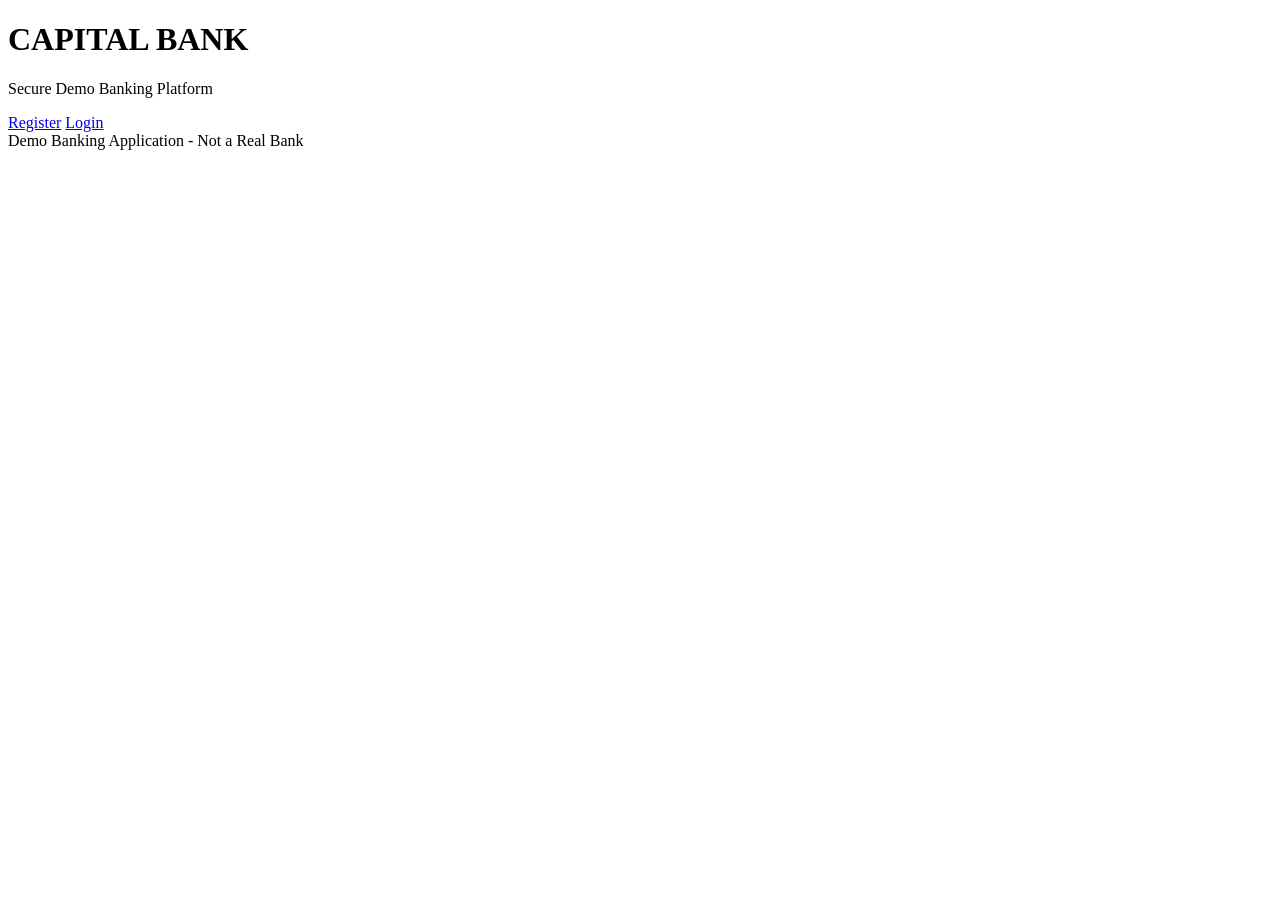
==== index.html @ 2d8575e4 "Create index.html" ====
<!DOCTYPE html>
<html lang="en">
<head>
<meta charset="UTF-8">
<meta name="viewport" content="width=device-width, initial-scale=1.0">
<title>Capital Bank</title>
<link rel="stylesheet" href="style.css">
</head>
<body>

<div class="container">
    <h1>CAPITAL BANK</h1>
    <p>Secure Demo Banking Platform</p>

    <a href="register.html" class="btn">Register</a>
    <a href="login.html" class="btn">Login</a>
</div>

<footer>
    Demo Banking Application - Not a Real Bank
</footer>

</body>
</html>
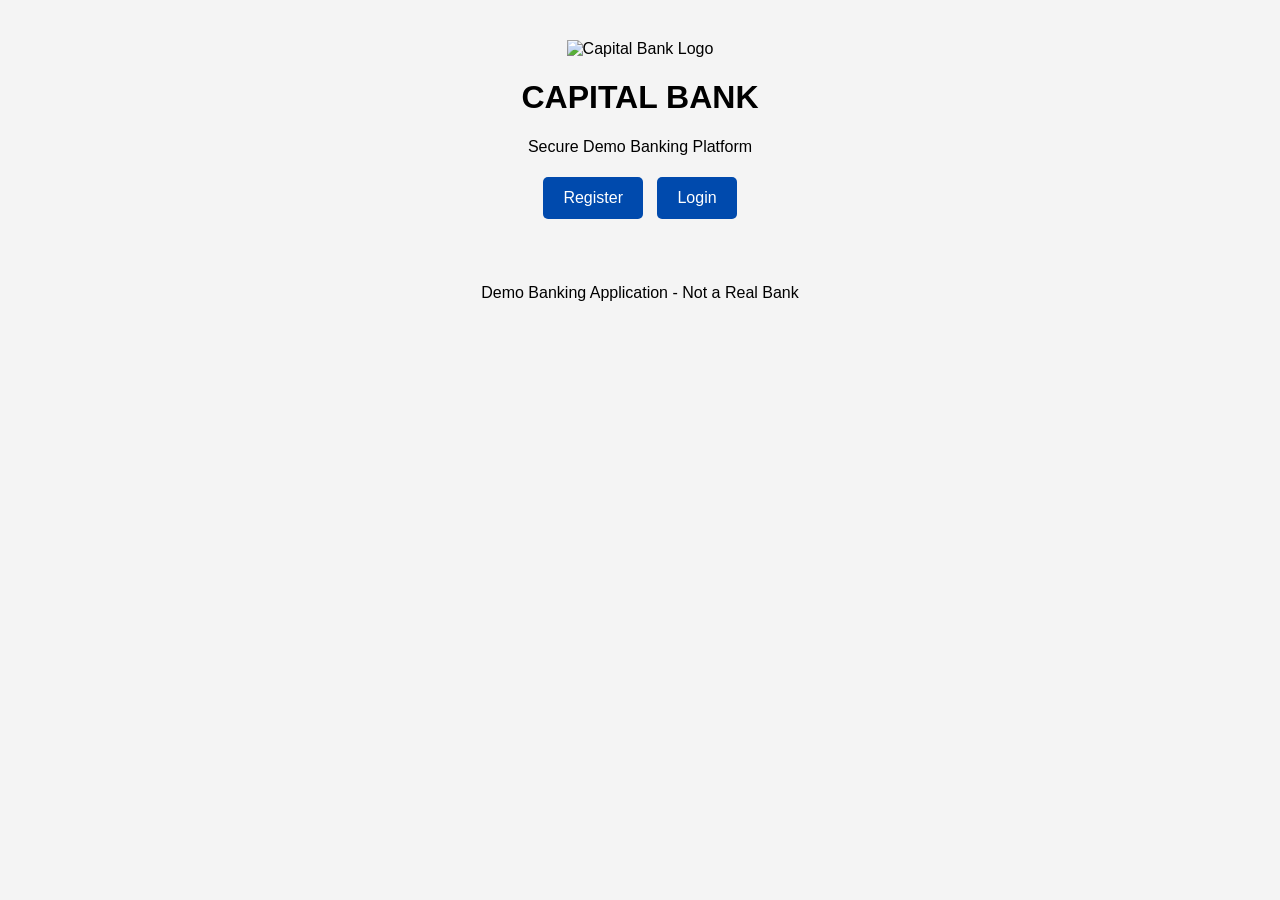
==== commit 066fa32c: "Update index.html" ====
--- a/index.html
+++ b/index.html
@@ -9,11 +9,17 @@
 <body>
 
 <div class="container">
-    <h1>CAPITAL BANK</h1>
+
+    <div class="logo-section">
+        <img src="logo.png" alt="Capital Bank Logo" class="logo">
+        <h1>CAPITAL BANK</h1>
+    </div>
+
     <p>Secure Demo Banking Platform</p>
 
     <a href="register.html" class="btn">Register</a>
     <a href="login.html" class="btn">Login</a>
+
 </div>
 
 <footer>
--- a/style.css
+++ b/style.css
@@ -0,0 +1,48 @@
+body{
+    margin:0;
+    font-family:Arial, sans-serif;
+    background:#f4f4f4;
+}
+
+.container{
+    width:90%;
+    max-width:600px;
+    margin:40px auto;
+    text-align:center;
+}
+
+.card{
+    background:white;
+    padding:20px;
+    margin:15px 0;
+    border-radius:10px;
+    box-shadow:0 2px 8px rgba(0,0,0,0.1);
+}
+
+input{
+    width:100%;
+    padding:12px;
+    margin:10px 0;
+    box-sizing:border-box;
+}
+
+button,.btn{
+    background:#004aad;
+    color:white;
+    border:none;
+    padding:12px 20px;
+    cursor:pointer;
+    border-radius:5px;
+    text-decoration:none;
+    display:inline-block;
+    margin:5px;
+}
+
+button:hover,.btn:hover{
+    background:#00337a;
+}
+
+footer{
+    text-align:center;
+    padding:20px;
+}
